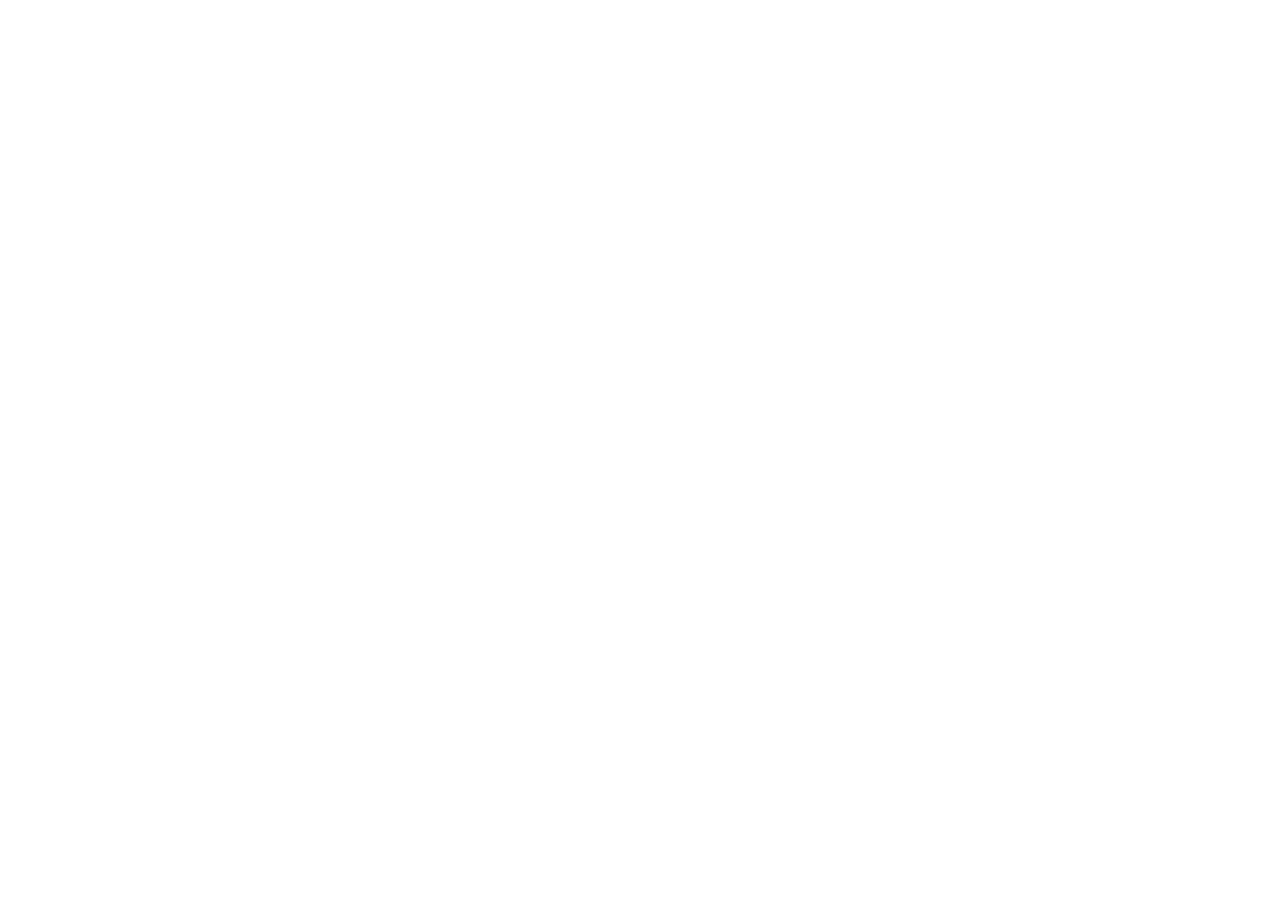
==== blog.html @ 62424a9d "Add files via upload" ====
<!DOCTYPE html>
<html lang="en">
<head>
    <meta charset="UTF-8">
    <meta name="viewport" content="width=device-width, initial-scale=1.0">
    <title>Blog</title>
</head>
<body>
    
</body>
</html>
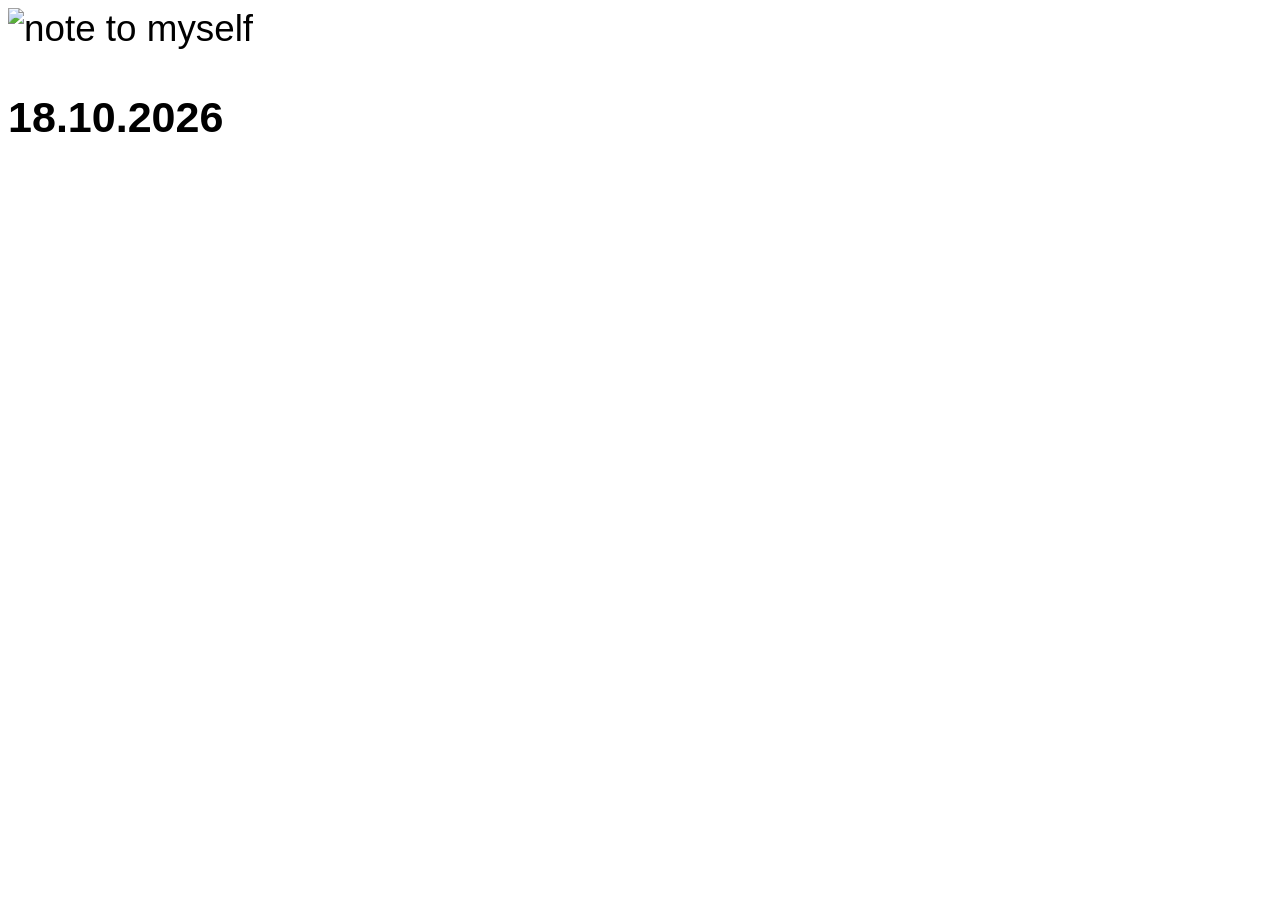
==== commit 77605b73: "Enhance blog.html with styles and content structure Added a stylesheet and favicon link to the blog " ====
--- a/blog.html
+++ b/blog.html
@@ -3,9 +3,27 @@
 <head>
     <meta charset="UTF-8">
     <meta name="viewport" content="width=device-width, initial-scale=1.0">
+    <link rel="stylesheet" href="linkhub.css">
+    <link rel="icon" type="image/x-icon" href="Linkhub flavicon.svg">
     <title>Blog</title>
 </head>
 <body>
-    
+   <div class="page-all">
+    <div class="blog-content">
+        <img src="blog_img/IMG_6370.jpg" alt="note to myself" width="20%">
+        <h3>18.10.2026</h3>
+    </div>
+ 
+
+
+
+
+
+
+
+
+
+
+</div>
 </body>
-</html>+</html>
--- a/linkhub.css
+++ b/linkhub.css
@@ -0,0 +1,179 @@
+.page-all{
+  font-family: 'Atlas Grotesk', sans-serif;
+  font-size: clamp(2rem, 3vw, 2.3rem);
+  height: 100vh;
+  height: 100dvh;
+
+}
+  
+ 
+
+
+.permalinks_header{
+  
+  margin-bottom: 5px;
+  display: flex;
+  flex-direction: column;
+  gap: 0rem;
+  
+}
+
+.header{
+  display:grid;
+  grid-template-columns: 8fr 1fr;
+  height: 4rem;
+  line-height: 4rem;
+  vertical-align: middle;
+ 
+  font-weight: 900;
+}
+
+.linkhubhead{
+
+  padding-left: 10px;
+
+
+  
+}
+
+.bloghead{
+
+  color: white;
+  text-align: center;
+  padding-right: 10px;
+  padding-left: 10px;
+
+}
+
+
+.permalinks{ 
+padding-left: 0px;
+margin-top : 0.5vh;
+
+}
+
+
+h2{
+  font-size:clamp(2rem, 3vw, 2.3rem);
+
+} 
+
+.link {
+  font-family: 'Atlas Grotesk', sans-serif;
+  color: #0000EE;
+  text-decoration: none;
+  display: block;
+  padding-left: 6px;
+
+
+}
+.link:hover {
+  text-decoration: underline;
+
+}
+.bloglink{
+  text-decoration: none;
+  
+}
+.bloglink:visited{
+  color: black
+}
+.bloglink:hover{
+  text-decoration: underline;
+}
+.linkline{
+  display: flex;
+   padding-left: 6px;
+ 
+}
+
+.linkline_darkgrey{
+  display: flex;
+  padding-left: 6px;
+  background-color: rgb(179, 179, 179);
+
+   
+ 
+}
+
+
+
+.dropdown summary {
+  cursor: pointer;
+  list-style: none;       
+  display: flex;
+  align-items: center;
+  user-select: none;
+}
+
+.dropdown summary::-webkit-details-marker {
+  display: none;           
+}
+
+.arrow {
+  display: inline-block;
+  transition: transform 0.2s ease;
+  padding-left: 6px;
+  
+}
+
+.dropdown[open] .arrow {
+  transform: rotate(90deg);
+}
+
+.dropdown-content {
+ font-size: 1.5rem;
+  margin-left: 25px;
+
+}
+
+.dropdown-content a:hover {
+  text-decoration: underline;
+}
+
+h2 {
+  margin-bottom: 5px;
+  margin-top: 0px;
+ 
+
+
+}
+
+.linkbullet{
+  z-index: 1;
+  
+}
+
+.scrollfeed{
+  background-color: rgb(217, 217, 217);
+  height: 60vh;
+  overflow-y: scroll;
+  z-index: 0;
+
+  
+  
+
+}
+
+
+.colophon{
+color: aliceblue;
+vertical-align: middle;
+align-items: center;;
+position: relative;
+z-index:100;
+margin-top: 0.7rem;
+  
+}
+
+.glow{
+  margin-top: 1.2rem;
+  position:relative;
+  -webkit-box-shadow:0px 0px 400px 250px #0000EE;
+-moz-box-shadow: 0px 0px 400px 250px #0000EE;
+box-shadow: 0px 0px 400px 250px #0000EE;
+z-index: 3;}
+
+.copy-footer{
+  font-size: 1rem;
+}
